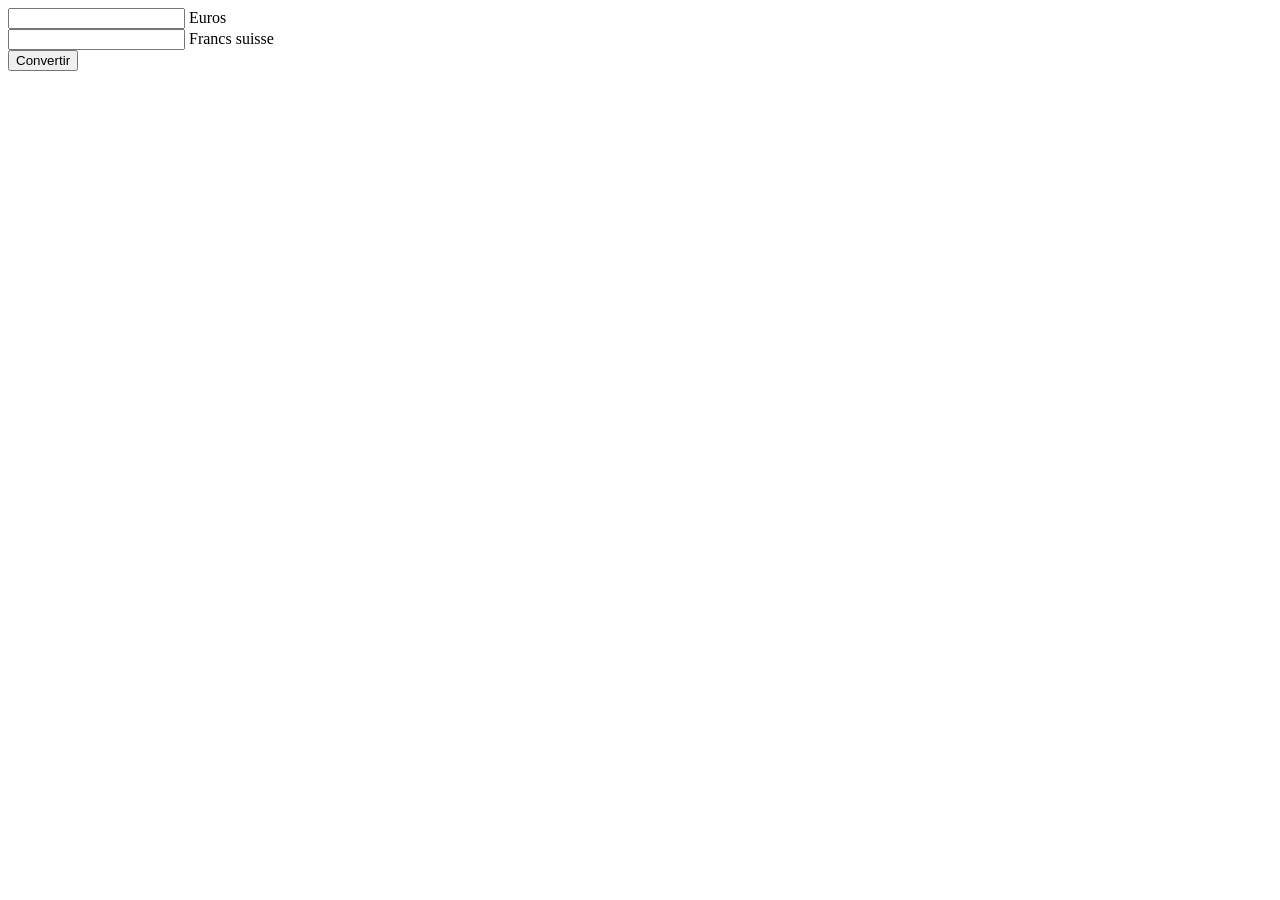
==== testJs/testjs16-convertisseur.html @ 05888187 "Début de correction du convertisseur." ====
<!DOCTYPE html>
<html lang="fr">
<head>
    <meta charset="UTF-8">
    <meta name="viewport" content="width=device-width, initial-scale=1.0">
    <title>15 - show hide multiple</title>
    
    
</head>
<body>
  <form action="">
      <input type="number" id="euro"> <label for="euro">Euros</label><br>
      <input type="number" id="chf"> <label for="chf">Francs suisse</label><br>
      <input type="submit" value="Convertir">
  </form>
    
    <script src="./js/testjs16-convertisseur.js"></script>
</body>
</html>
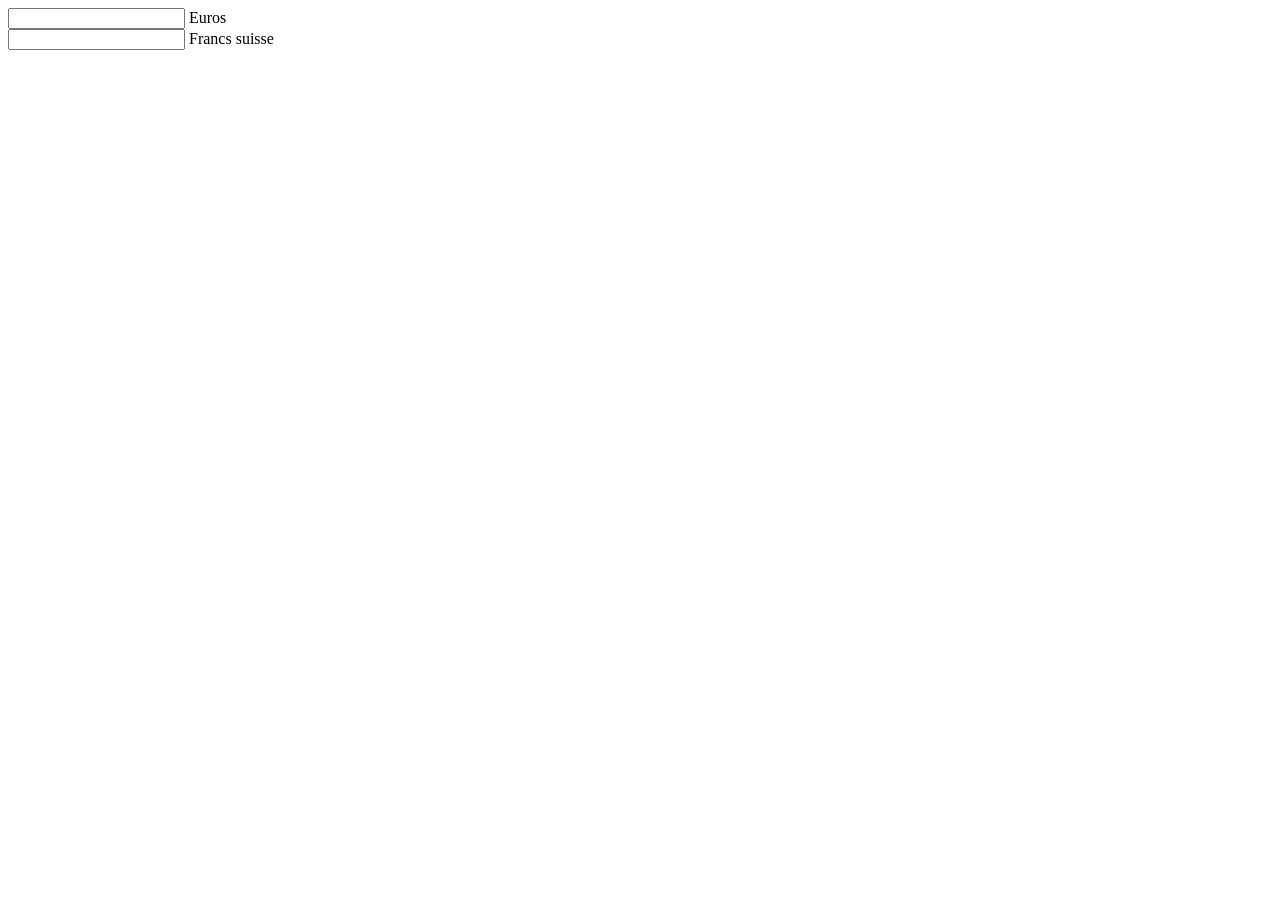
==== commit bead92bf: "Convertisseur corrigé et début de mémo modulaire (import et export)" ====
--- a/testJs/testjs16-convertisseur.html
+++ b/testJs/testjs16-convertisseur.html
@@ -11,7 +11,7 @@
   <form action="">
       <input type="number" id="euro"> <label for="euro">Euros</label><br>
       <input type="number" id="chf"> <label for="chf">Francs suisse</label><br>
-      <input type="submit" value="Convertir">
+      
   </form>
     
     <script src="./js/testjs16-convertisseur.js"></script>
